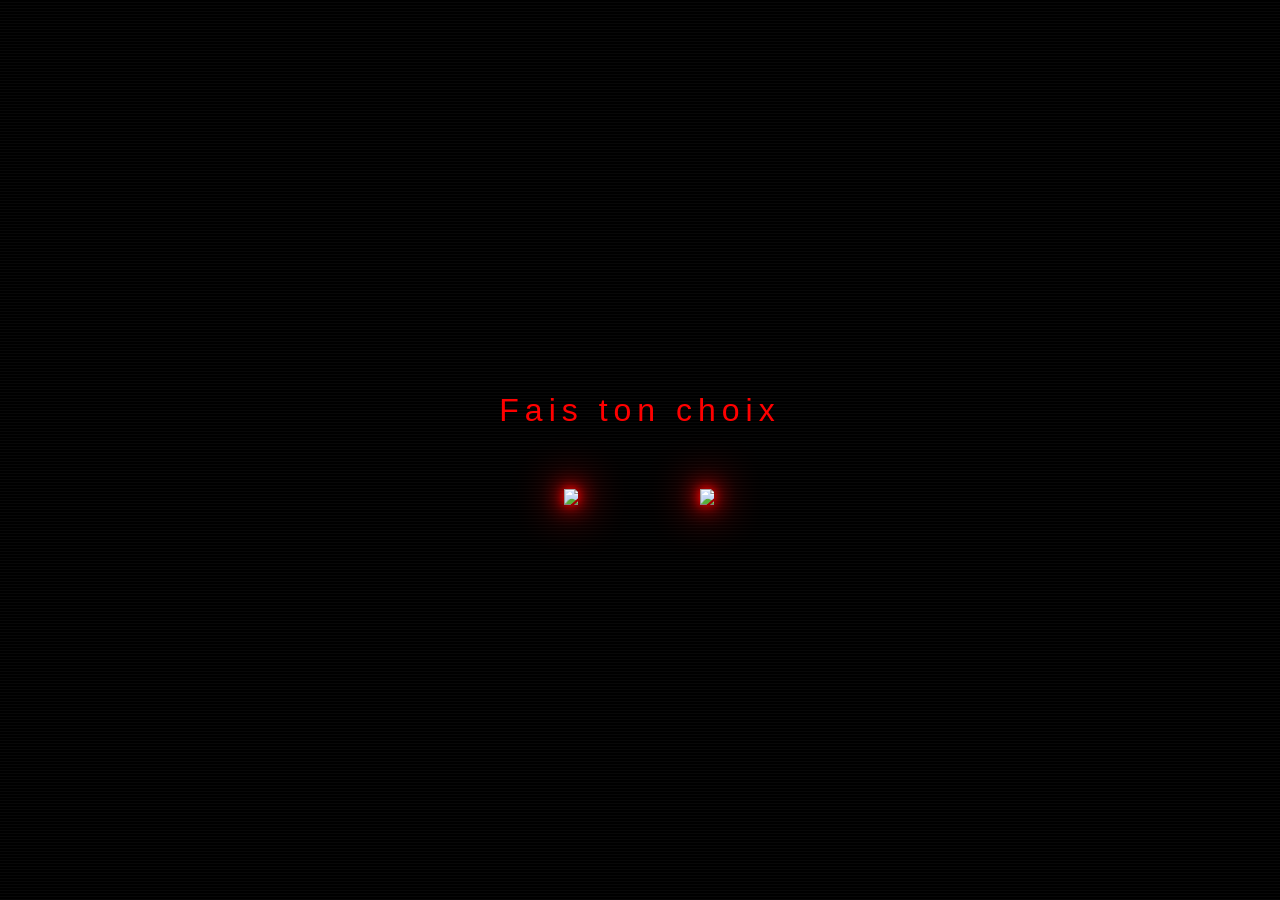
==== index.html @ fc5c68dd "Update index.html" ====
<!DOCTYPE html>
<html lang="fr">

<head>
<meta charset="UTF-8">
<meta name="viewport" content="width=device-width, initial-scale=1.0">

<title>Fais ton choix</title>

<link rel="stylesheet" href="style.css">

<style>
body{
    margin:0;
    background:black;
    height:100vh;
    display:flex;
    flex-direction:column;
    justify-content:center;
    align-items:center;
    gap:60px;
    font-family:Arial;
    overflow:hidden;
}

/* scanlines globales */
body::before{
    content:"";
    position:fixed;
    inset:0;
    background:repeating-linear-gradient(
        0deg,
        rgba(255,255,255,0.03),
        rgba(255,255,255,0.03) 1px,
        transparent 1px,
        transparent 3px
    );
    pointer-events:none;
}

/* titre */
.title{
    color:#ff0000;
    letter-spacing:6px;
    font-size:2rem;
    animation:flicker 2s infinite;
}

/* container */
.choices{
    display:flex;
    gap:120px;
    flex-wrap:wrap;
    justify-content:center;
}

/* base logos */
.logo{
    width:220px;
    cursor:pointer;
    transition:0.3s;
}

/* ALIZARINE hover (glitch rouge/cyan) */
.aliza:hover{
    animation:glitch 0.15s infinite;
    filter:
    drop-shadow(3px 0 #ff0000)
    drop-shadow(-3px 0 #00ffff)
    drop-shadow(0 0 20px #ff0000);
    transform:scale(1.05);
}

/* FEST hover (pulse violent) */
.fest:hover{
    animation:pulse 0.8s infinite;
    filter:
    drop-shadow(0 0 20px #ff0000);
    transform:scale(1.08);
}

/* glitch */
@keyframes glitch{
    0%{transform:translate(0);}
    20%{transform:translate(-2px,2px);}
    40%{transform:translate(2px,-2px);}
    60%{transform:translate(-2px,-2px);}
    80%{transform:translate(2px,2px);}
    100%{transform:translate(0);}
}

/* pulse */
@keyframes pulse{
    0%{transform:scale(1);}
    50%{transform:scale(1.1);}
    100%{transform:scale(1);}
}

/* flicker global */
@keyframes flicker{
    0%{opacity:1;}
    10%{opacity:0.4;}
    20%{opacity:1;}
    30%{opacity:0.6;}
    40%{opacity:1;}
    60%{opacity:0.3;}
    80%{opacity:1;}
    100%{opacity:0.7;}
}
</style>

</head>

<body>

<div class="title">Fais ton choix</div>

<div class="choices">

    <!-- ALIZARINE -->
    <a href="home.html">
        <img src="logo.png" class="logo aliza">
    </a>

    <!-- FEST -->
    <a href="fest.html">
        <img src="logo-fest.png" class="logo fest">
    </a>

</div>

</body>
</html>
---- style.css ----
@import url('https://fonts.googleapis.com/css2?family=Orbitron:wght@400;700&display=swap');

body{
    margin:0;
    background:black;
    color:white;
    font-family:'Orbitron', sans-serif;
    overflow-x:hidden;
}

/* BACKGROUND */

body::before{
    content:"";
    position:fixed;
    inset:0;

    background:
    linear-gradient(rgba(0,0,0,0.7), rgba(0,0,0,0.9)),
    url('https://images.unsplash.com/photo-1519608487953-e999c86e7455?q=80&w=1600');

    background-size:cover;
    background-position:center;

    z-index:-2;
}

/* OVERLAY */

.overlay{
    position:fixed;
    inset:0;

    background:
    repeating-linear-gradient(
        0deg,
        rgba(255,255,255,0.02),
        rgba(255,255,255,0.02) 1px,
        transparent 1px,
        transparent 2px
    );

    pointer-events:none;

    z-index:-1;
}

header{
    text-align:center;
    padding:100px 20px 60px;
}

h1{
    font-size:5rem;
    margin:0;

    color:#39ff14;

    text-shadow:
    0 0 10px #39ff14,
    0 0 20px #39ff14,
    0 0 40px #39ff14;
}

.subtitle{
    color:#ff00ff;
    margin-top:20px;
    letter-spacing:4px;
}

nav{
    display:flex;
    justify-content:center;
    gap:30px;

    background:rgba(0,0,0,0.7);

    padding:20px;

    border-top:1px solid #222;
    border-bottom:1px solid #222;
}

nav a{
    color:#00ffff;
    text-decoration:none;
    transition:0.3s;
}

nav a:hover{
    color:#ff00ff;
    text-shadow:0 0 10px #ff00ff;
}

.hero{
    display:flex;
    justify-content:center;
    padding:100px 20px;
}

.box{
    max-width:800px;

    background:rgba(0,0,0,0.75);

    border:1px solid #39ff14;

    padding:40px;

    box-shadow:0 0 30px rgba(57,255,20,0.2);
}

h2{
    color:#39ff14;
    margin-top:0;
}
.logo{
    width:500px;
    max-width:90%;

    filter:
    drop-shadow(0 0 5px #ff0000)
    drop-shadow(0 0 10px #ff0000)
    drop-shadow(0 0 20px #ff0000);

    transition:0.2s;

    position:relative;
}

/* HOVER GLITCH */

.logo:hover{

    animation:
    glitch 0.15s infinite,
    flicker 0.08s infinite;

    filter:
    drop-shadow(3px 0 #ff0000)
    drop-shadow(-3px 0 #00ffff)
    drop-shadow(0 0 20px #ff0000)
    drop-shadow(0 0 40px #ff0000);

}

/* GLITCH ANIMATION */

@keyframes flicker{

    0%{
        opacity:1;
    }

    10%{
        opacity:0.4;
    }

    20%{
        opacity:1;
    }

    30%{
        opacity:0.3;
    }

    40%{
        opacity:1;
    }

    50%{
        opacity:0.5;
    }

    60%{
        opacity:1;
    }

    70%{
        opacity:0.2;
    }

    80%{
        opacity:1;
    }

    90%{
        opacity:0.6;
    }

    100%{
        opacity:1;
    }
}
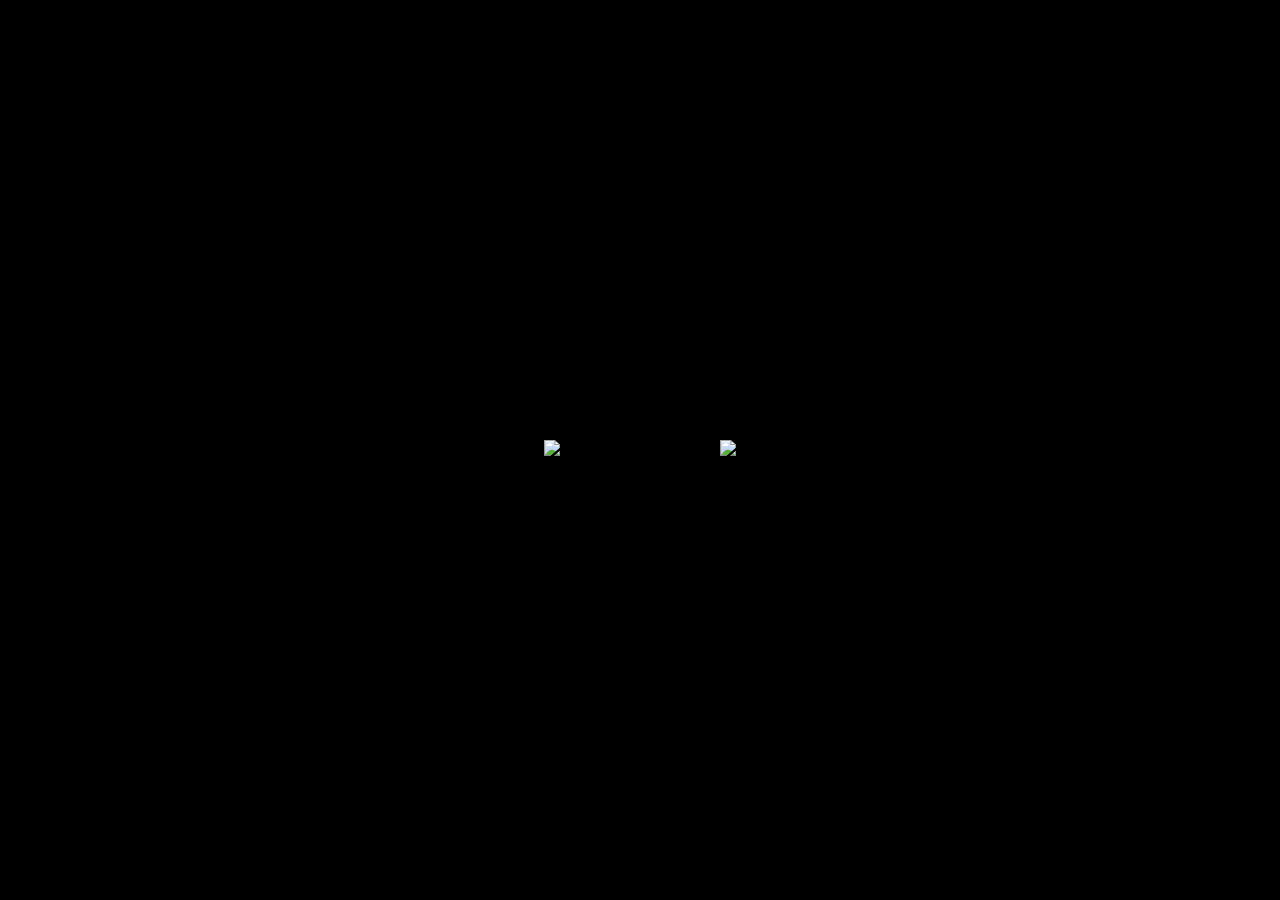
==== commit 5056b021: "Update index.html" ====
--- a/index.html
+++ b/index.html
@@ -5,9 +5,7 @@
 <meta charset="UTF-8">
 <meta name="viewport" content="width=device-width, initial-scale=1.0">
 
-<title>Fais ton choix</title>
-
-<link rel="stylesheet" href="style.css">
+<title>ALIZARINE</title>
 
 <style>
 body{
@@ -15,97 +13,53 @@
     background:black;
     height:100vh;
     display:flex;
-    flex-direction:column;
     justify-content:center;
     align-items:center;
-    gap:60px;
-    font-family:Arial;
-    overflow:hidden;
+    gap:160px;
+    flex-wrap:wrap;
 }
 
-/* scanlines globales */
-body::before{
-    content:"";
-    position:fixed;
-    inset:0;
-    background:repeating-linear-gradient(
-        0deg,
-        rgba(255,255,255,0.03),
-        rgba(255,255,255,0.03) 1px,
-        transparent 1px,
-        transparent 3px
-    );
-    pointer-events:none;
-}
-
-/* titre */
-.title{
-    color:#ff0000;
-    letter-spacing:6px;
-    font-size:2rem;
-    animation:flicker 2s infinite;
-}
-
-/* container */
-.choices{
-    display:flex;
-    gap:120px;
-    flex-wrap:wrap;
-    justify-content:center;
-}
-
-/* base logos */
+/* LOGOS PLUS GROS */
 .logo{
-    width:220px;
+    width:320px;
+    max-width:80vw;
     cursor:pointer;
     transition:0.3s;
 }
 
-/* ALIZARINE hover (glitch rouge/cyan) */
+/* ALIZARINE = glitch */
 .aliza:hover{
     animation:glitch 0.15s infinite;
     filter:
     drop-shadow(3px 0 #ff0000)
     drop-shadow(-3px 0 #00ffff)
-    drop-shadow(0 0 20px #ff0000);
-    transform:scale(1.05);
+    drop-shadow(0 0 25px #ff0000);
+    transform:scale(1.06);
 }
 
-/* FEST hover (pulse violent) */
+/* FEST = pulse */
 .fest:hover{
     animation:pulse 0.8s infinite;
     filter:
-    drop-shadow(0 0 20px #ff0000);
-    transform:scale(1.08);
+    drop-shadow(0 0 30px #ff0000);
+    transform:scale(1.1);
 }
 
-/* glitch */
+/* GLITCH */
 @keyframes glitch{
     0%{transform:translate(0);}
-    20%{transform:translate(-2px,2px);}
-    40%{transform:translate(2px,-2px);}
+    20%{transform:translate(-3px,2px);}
+    40%{transform:translate(3px,-2px);}
     60%{transform:translate(-2px,-2px);}
     80%{transform:translate(2px,2px);}
     100%{transform:translate(0);}
 }
 
-/* pulse */
+/* PULSE FEST */
 @keyframes pulse{
     0%{transform:scale(1);}
-    50%{transform:scale(1.1);}
+    50%{transform:scale(1.15);}
     100%{transform:scale(1);}
-}
-
-/* flicker global */
-@keyframes flicker{
-    0%{opacity:1;}
-    10%{opacity:0.4;}
-    20%{opacity:1;}
-    30%{opacity:0.6;}
-    40%{opacity:1;}
-    60%{opacity:0.3;}
-    80%{opacity:1;}
-    100%{opacity:0.7;}
 }
 </style>
 
@@ -113,21 +67,16 @@
 
 <body>
 
-<div class="title">Fais ton choix</div>
+<!-- ALIZARINE -->
+<a href="home.html">
+    <img src="logo.png" class="logo aliza">
+</a>
 
-<div class="choices">
-
-    <!-- ALIZARINE -->
-    <a href="home.html">
-        <img src="logo.png" class="logo aliza">
-    </a>
-
-    <!-- FEST -->
-    <a href="fest.html">
-        <img src="logo-fest.png" class="logo fest">
-    </a>
-
-</div>
+<!-- FEST -->
+<a href="fest.html">
+    <img src="logo-fest.png" class="logo fest">
+</a>
 
 </body>
+
 </html>
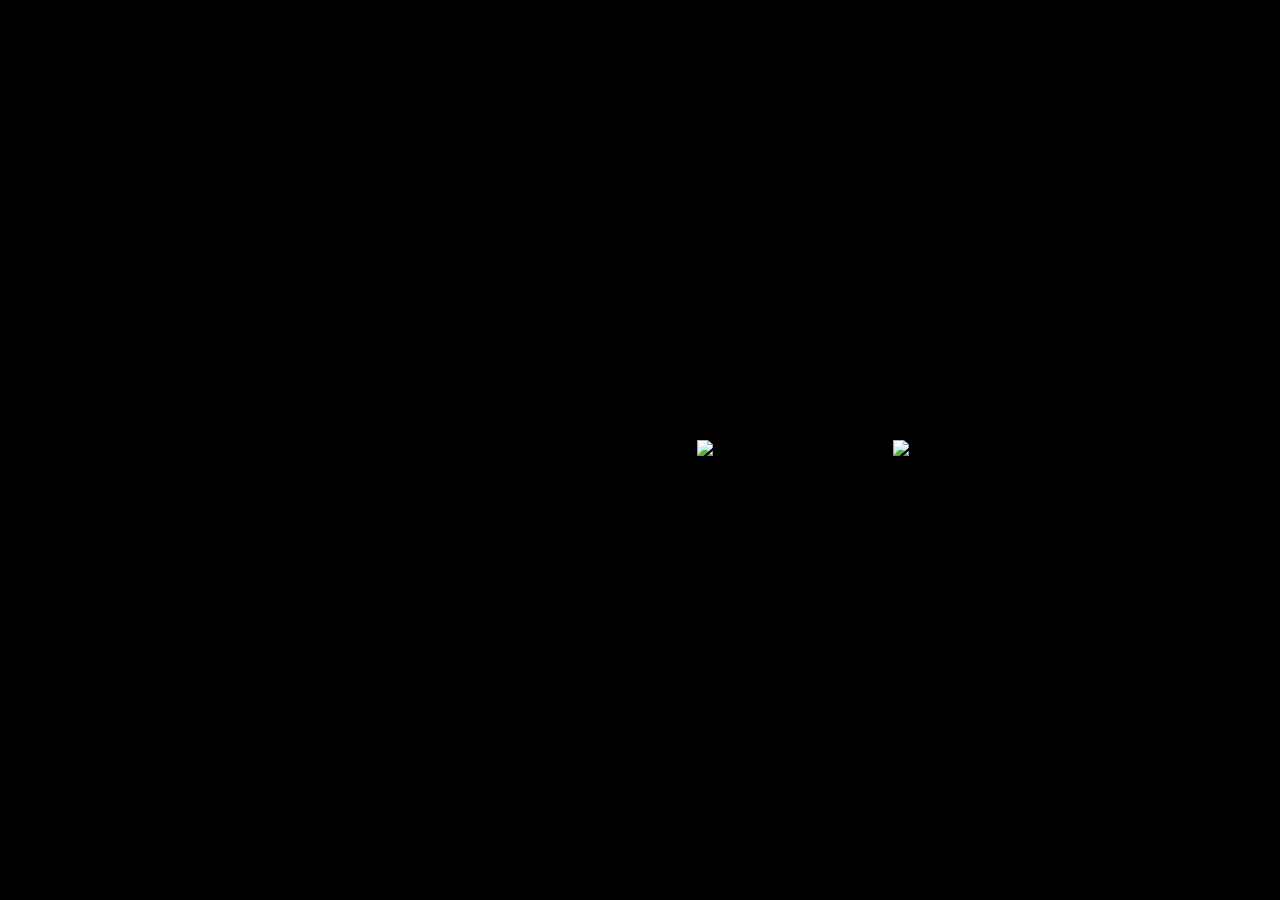
==== commit a859d4c7: "Update index.html" ====
--- a/index.html
+++ b/index.html
@@ -15,16 +15,17 @@
     display:flex;
     justify-content:center;
     align-items:center;
-    gap:160px;
+    gap:180px;
     flex-wrap:wrap;
 }
 
 /* LOGOS PLUS GROS */
 .logo{
     width:320px;
-    max-width:80vw;
+    max-width:85vw;
     cursor:pointer;
-    transition:0.3s;
+    transition:0.25s ease;
+    filter:contrast(120%) brightness(1);
 }
 
 /* ALIZARINE = glitch */
@@ -33,16 +34,16 @@
     filter:
     drop-shadow(3px 0 #ff0000)
     drop-shadow(-3px 0 #00ffff)
-    drop-shadow(0 0 25px #ff0000);
-    transform:scale(1.06);
+    drop-shadow(0 0 35px #ff0000);
+    transform:scale(1.08);
 }
 
 /* FEST = pulse */
 .fest:hover{
-    animation:pulse 0.8s infinite;
+    animation:pulse 0.75s infinite;
     filter:
-    drop-shadow(0 0 30px #ff0000);
-    transform:scale(1.1);
+    drop-shadow(0 0 40px #ff0000);
+    transform:scale(1.12);
 }
 
 /* GLITCH */
@@ -58,12 +59,14 @@
 /* PULSE FEST */
 @keyframes pulse{
     0%{transform:scale(1);}
-    50%{transform:scale(1.15);}
+    50%{transform:scale(1.18);}
     100%{transform:scale(1);}
 }
 </style>
 
 </head>
+
+</h1>Les projets d'Alizarine</h1>
 
 <body>
 
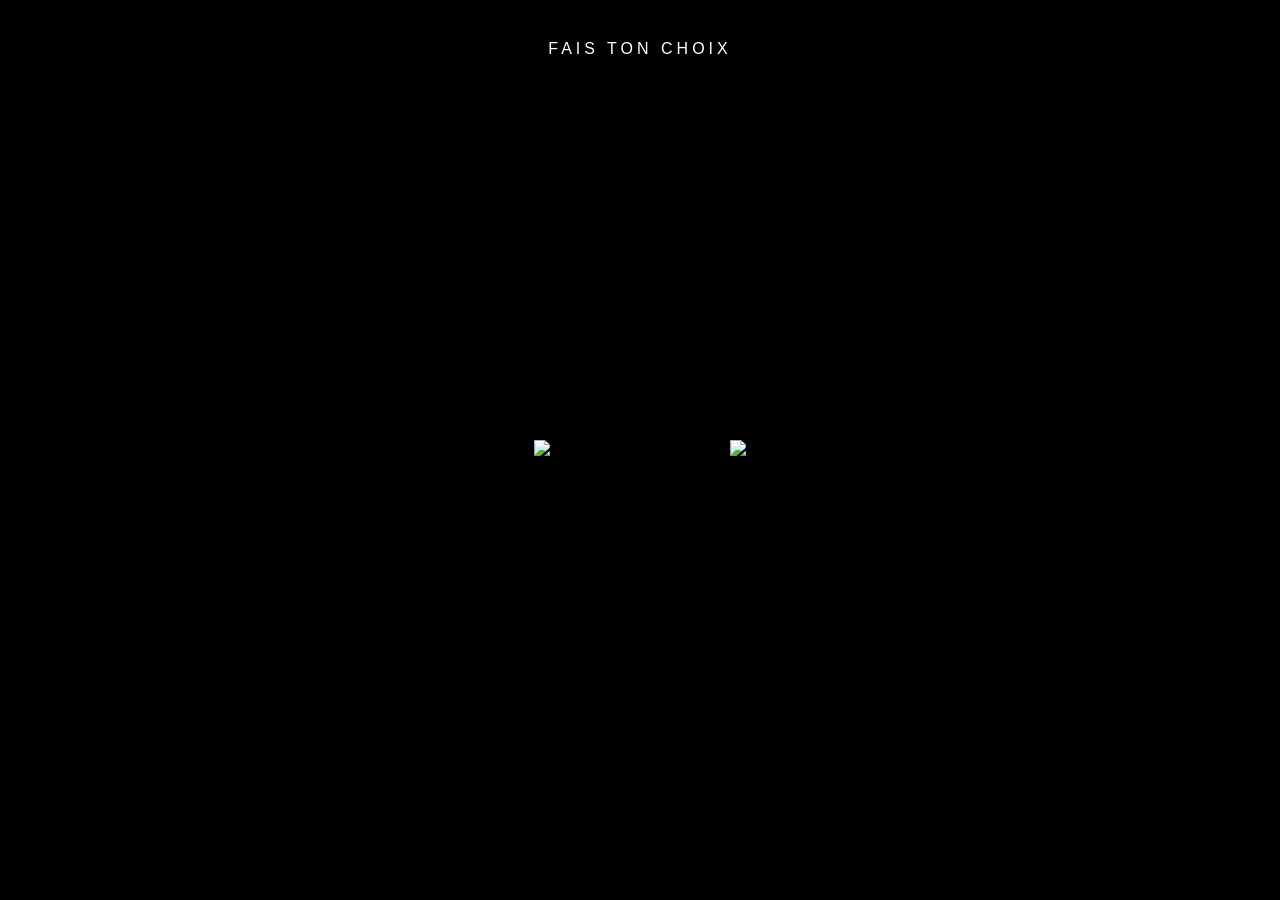
==== commit 8c744e8b: "Update index.html" ====
--- a/index.html
+++ b/index.html
@@ -62,11 +62,25 @@
     50%{transform:scale(1.18);}
     100%{transform:scale(1);}
 }
+    /* Version téléphone*/
+@media (max-width: 768px){
+
+    body{
+        flex-direction:column;
+        gap:40px; /* <-- ICI on réduit l’espace */
+    }
+
+    .logo{
+        width:260px; /* logos plus adaptés mobile */
+    }
+}
 </style>
 
 </head>
 
-</h1>Les projets d'Alizarine</h1>
+<div style="position:absolute;top:40px;color:#fff;letter-spacing:4px;font-family:Arial;">
+FAIS TON CHOIX
+</div>
 
 <body>
 
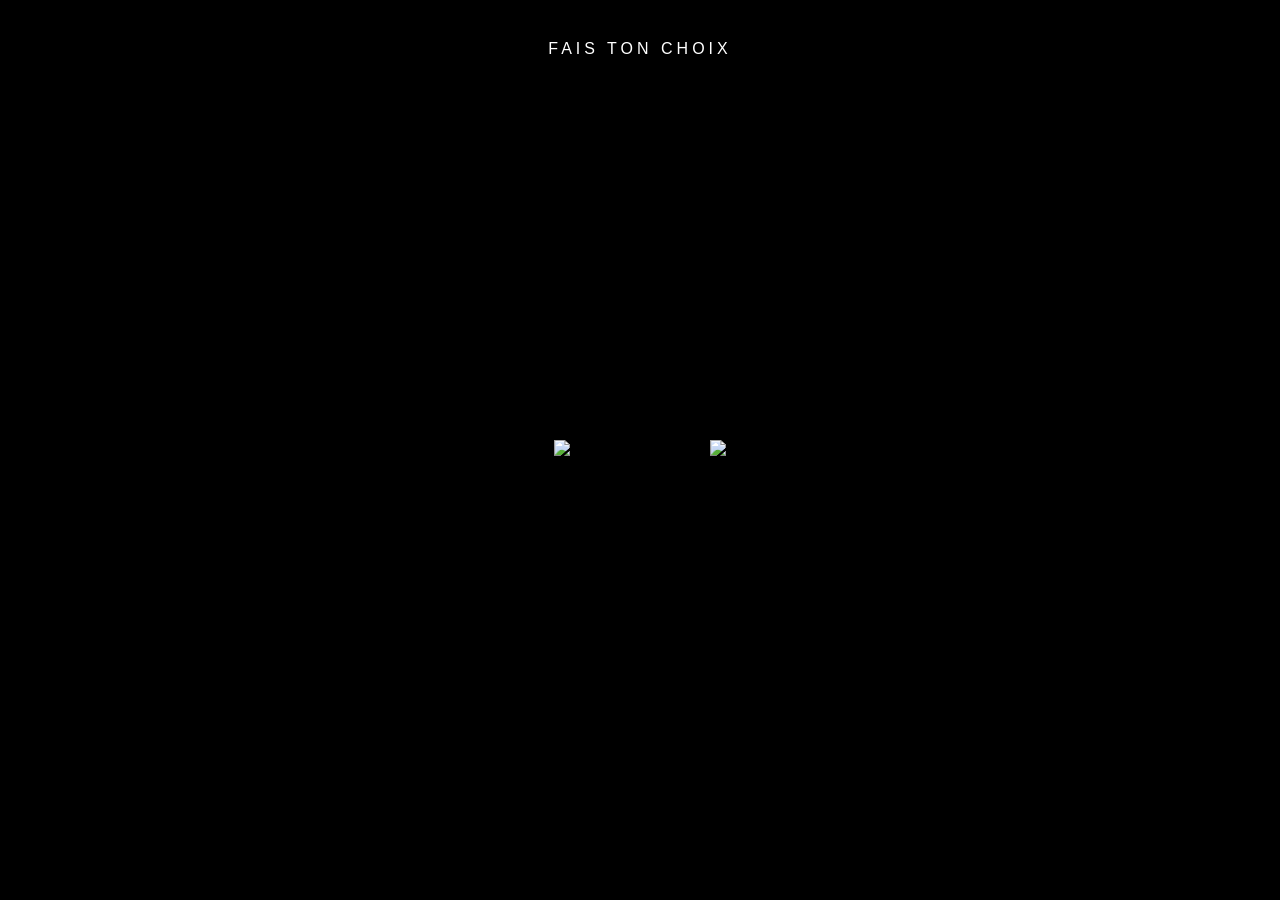
==== commit 4bcdea05: "Update index.html" ====
--- a/index.html
+++ b/index.html
@@ -5,49 +5,75 @@
 <meta charset="UTF-8">
 <meta name="viewport" content="width=device-width, initial-scale=1.0">
 
-<title>ALIZARINE</title>
+<title>Les Projets</title>
 
 <style>
+
 body{
     margin:0;
     background:black;
+
     height:100vh;
+
     display:flex;
     justify-content:center;
     align-items:center;
-    gap:180px;
+
+    gap:140px;
     flex-wrap:wrap;
+
+    overflow:hidden;
 }
 
-/* LOGOS PLUS GROS */
+.title{
+    position:absolute;
+    top:40px;
+
+    color:white;
+
+    letter-spacing:4px;
+    font-family:Arial;
+}
+
 .logo{
     width:320px;
-    max-width:85vw;
+    max-width:80vw;
+
     cursor:pointer;
+
     transition:0.25s ease;
-    filter:contrast(120%) brightness(1);
 }
 
-/* ALIZARINE = glitch */
-.aliza:hover{
+/* ALIZARINE */
+
+.logo.aliza:hover{
+
     animation:glitch 0.15s infinite;
+
     filter:
     drop-shadow(3px 0 #ff0000)
     drop-shadow(-3px 0 #00ffff)
     drop-shadow(0 0 35px #ff0000);
+
     transform:scale(1.08);
 }
 
-/* FEST = pulse */
-.fest:hover{
+/* FEST */
+
+.logo.fest:hover{
+
     animation:pulse 0.75s infinite;
+
     filter:
     drop-shadow(0 0 40px #ff0000);
+
     transform:scale(1.12);
 }
 
 /* GLITCH */
+
 @keyframes glitch{
+
     0%{transform:translate(0);}
     20%{transform:translate(-3px,2px);}
     40%{transform:translate(3px,-2px);}
@@ -56,40 +82,44 @@
     100%{transform:translate(0);}
 }
 
-/* PULSE FEST */
+/* PULSE */
+
 @keyframes pulse{
+
     0%{transform:scale(1);}
     50%{transform:scale(1.18);}
     100%{transform:scale(1);}
 }
-    /* Version téléphone*/
-@media (max-width: 768px){
+
+/* MOBILE */
+
+@media (max-width:768px){
 
     body{
         flex-direction:column;
-        gap:40px; /* <-- ICI on réduit l’espace */
+        gap:40px;
     }
 
     .logo{
-        width:260px; /* logos plus adaptés mobile */
+        width:240px;
     }
+
 }
+
 </style>
 
 </head>
 
-<div style="position:absolute;top:40px;color:#fff;letter-spacing:4px;font-family:Arial;">
-FAIS TON CHOIX
+<body>
+
+<div class="title">
+    FAIS TON CHOIX
 </div>
 
-<body>
-
-<!-- ALIZARINE -->
-<a href="home.html">
+<a href="groupe.html">
     <img src="logo.png" class="logo aliza">
 </a>
 
-<!-- FEST -->
 <a href="fest.html">
     <img src="logo-fest.png" class="logo fest">
 </a>
